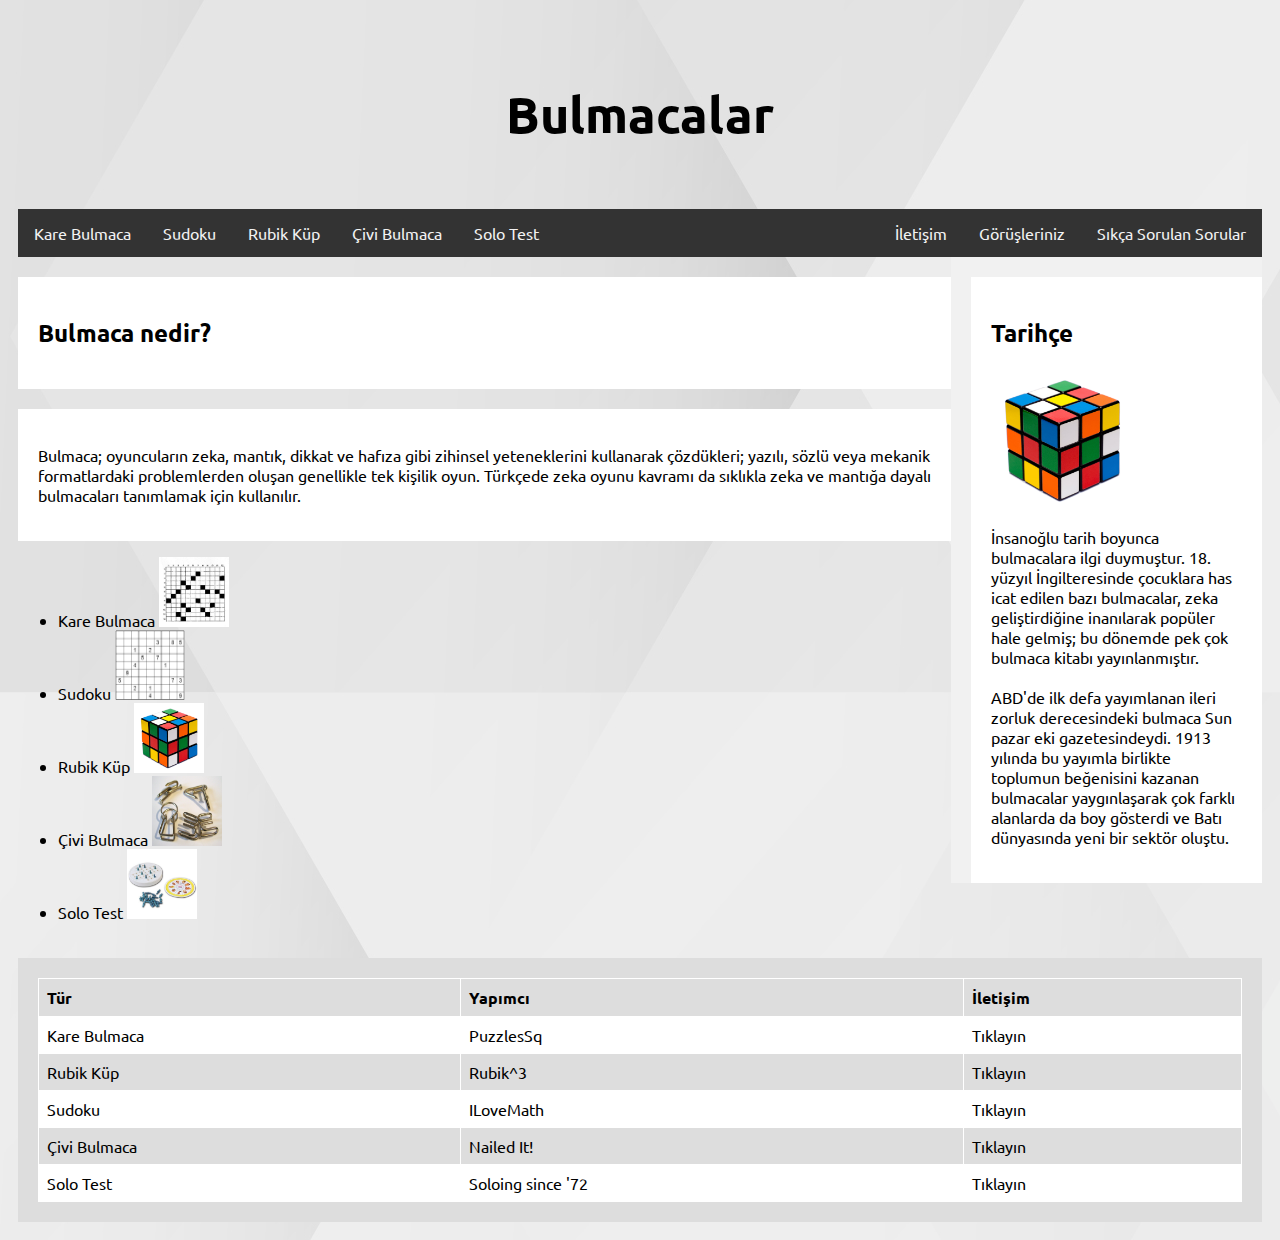
==== index.html @ 366a980c "Bütünleme" ====
<html lang="tr">
    <head>
        <title>Bulmacalar</title>
        <meta charset="utf-8"/>
        <meta name="viewport" content="width=device-width, initial-scale=1">
        <link rel="stylesheet" href="style.css">
        <link rel="preconnect" href="https://fonts.googleapis.com"><link rel="preconnect" href="https://fonts.gstatic.com" crossorigin><link href="https://fonts.googleapis.com/css2?family=Ubuntu:wght@300&display=swap" rel="stylesheet">
    </head>
    <body>
        <div class="header">
            <h1>Bulmacalar</h1>
        </div>

        <div class="topnav">
            <a href="karebulmaca.html" target="_blank">Kare Bulmaca</a>
            <a href="sudoku.html" target="_blank">Sudoku</a>
            <a href="rubikcube.html" target="_blank">Rubik Küp</a>
            <a href="" target="_blank">Çivi Bulmaca</a>
            <a href="" target="_blank">Solo Test</a>
            <a href="" target="_blank" style="float:right">Sıkça Sorulan Sorular</a>
            <a href="" target="_blank" style="float:right">Görüşleriniz</a>
            <a href="" target="_blank" style="float:right">İletişim</a> 
        </div>
        
        <div class="row">
            <div class="leftcolumn">
                <div class="aciklama">
                    <h2>Bulmaca nedir?</h2>   
        </div>

        <div class="aciklama">
            <p>Bulmaca; oyuncuların zeka, mantık, dikkat ve hafıza gibi zihinsel yeteneklerini kullanarak çözdükleri; yazılı, sözlü veya mekanik formatlardaki problemlerden oluşan genellikle tek kişilik oyun. Türkçede zeka oyunu kavramı da sıklıkla zeka ve mantığa dayalı bulmacaları tanımlamak için kullanılır.</p>
        </div>
        <ul>
            <li>Kare Bulmaca <img src="images/karebulmaca.jpg" width="70" height="70"></li>
            <li>Sudoku <img src="images/sudoku.jpg" width="70" height="70"></li>
            <li>Rubik Küp <img src="images/rubikcube.jpg" width="70" height="70"></li>
            <li>Çivi Bulmaca <img src="images/civibulmaca.jpg" width="70" height="70"></li>
            <li>Solo Test <img src="images/solotest.jpg" width="70" height="70"></li>
        </ul>
        </div>

        <div class="rightcolumn">
            <div class="aciklama">
                <h2>Tarihçe</h2>
                <img src="images/rubikcube.jpg" alt="rubik cube" width="142" height="142">
                <p>İnsanoğlu tarih boyunca bulmacalara ilgi duymuştur. 18. yüzyıl İngilteresinde çocuklara has icat edilen bazı bulmacalar, zeka geliştirdiğine inanılarak popüler hale gelmiş; bu dönemde pek çok bulmaca kitabı yayınlanmıştır.<br><br>ABD'de ilk defa yayımlanan ileri zorluk derecesindeki bulmaca Sun pazar eki gazetesindeydi. 1913 yılında bu yayımla birlikte toplumun beğenisini kazanan bulmacalar yaygınlaşarak çok farklı alanlarda da boy gösterdi ve Batı dünyasında yeni bir sektör oluştu.</p>
            </div>
        </div>
        </div>

        <div class="footer">
            <table>
                <tr>
                    <th>Tür</th>
                    <th>Yapımcı</th>
                    <th>İletişim</th>
                </tr>
                <tr>
                    <td>Kare Bulmaca</td>
                    <td>PuzzlesSq</td>
                    <td>Tıklayın</td>
                </tr>
                <tr>
                    <td>Rubik Küp</td>
                    <td>Rubik^3</td>
                    <td>Tıklayın</td>
                </tr>
                <tr>
                    <td>Sudoku</td>
                    <td>ILoveMath</td>
                    <td>Tıklayın</td>
                </tr>
                <tr>
                    <td>Çivi Bulmaca</td>
                    <td>Nailed It!</td>
                    <td>Tıklayın</td>
                </tr>
                <tr>
                    <td>Solo Test</td>
                    <td>Soloing since '72</td>
                    <td>Tıklayın</td>
                </tr>
            </table>
        </div>
    </body>
</html>
---- style.css ----
* {
    box-sizing: border-box;
}

body {
    font-family: 'Ubuntu', sans-serif;
    padding: 10px;
    background-image: url(images/pagebackground.jpg);
}

.header {
    padding: 30px;
    text-align: center;
}

table {
    border-collapse: collapse;
    width: 100%;
}

td, th {
    border: 1px solid white;
    text-align: left;
    padding: 8px;
}

tr:nth-child(even) {
    background-color: white;
}

.header h1 {
    font-size: 50px;
}

.topnav {
    overflow: hidden;
    background-color: #333;
}

.topnav a {
    float: left;
    display: block;
    color: #f2f2f2;
    text-align: center;
    padding: 14px 16px;
    text-decoration: none;
}

.topnav a:hover {
    background-color: #ddd;
    color: black;
}

.leftcolumn {
    float: left;
    width: 75%;
}

.rightcolumn {
    float: right;
    width: 25%;
    background-color: #f1f1f1;
    padding-left: 20px;
}

.aciklama {
    background-color: white;
    padding: 20px;
    margin-top: 20px;
}


.row:after {
    content: "";
    display: table;
    clear: both;
}

.footer {
    padding: 20px;
    text-align: center;
    background: #ddd;
    margin-top: 20px;
}

@media screen and (max-width: 800px) {
    .leftcolumn, .rightcolumn {
        width: 100%;
        padding: 0;
    }
}

@media screen and (max-width: 400px) {
    .topnav a {
        float: none;
        width: 100%;
    }
}

@import url('https://fonts.googleapis.com/css2?family=Ubuntu:wght@300&display=swap');
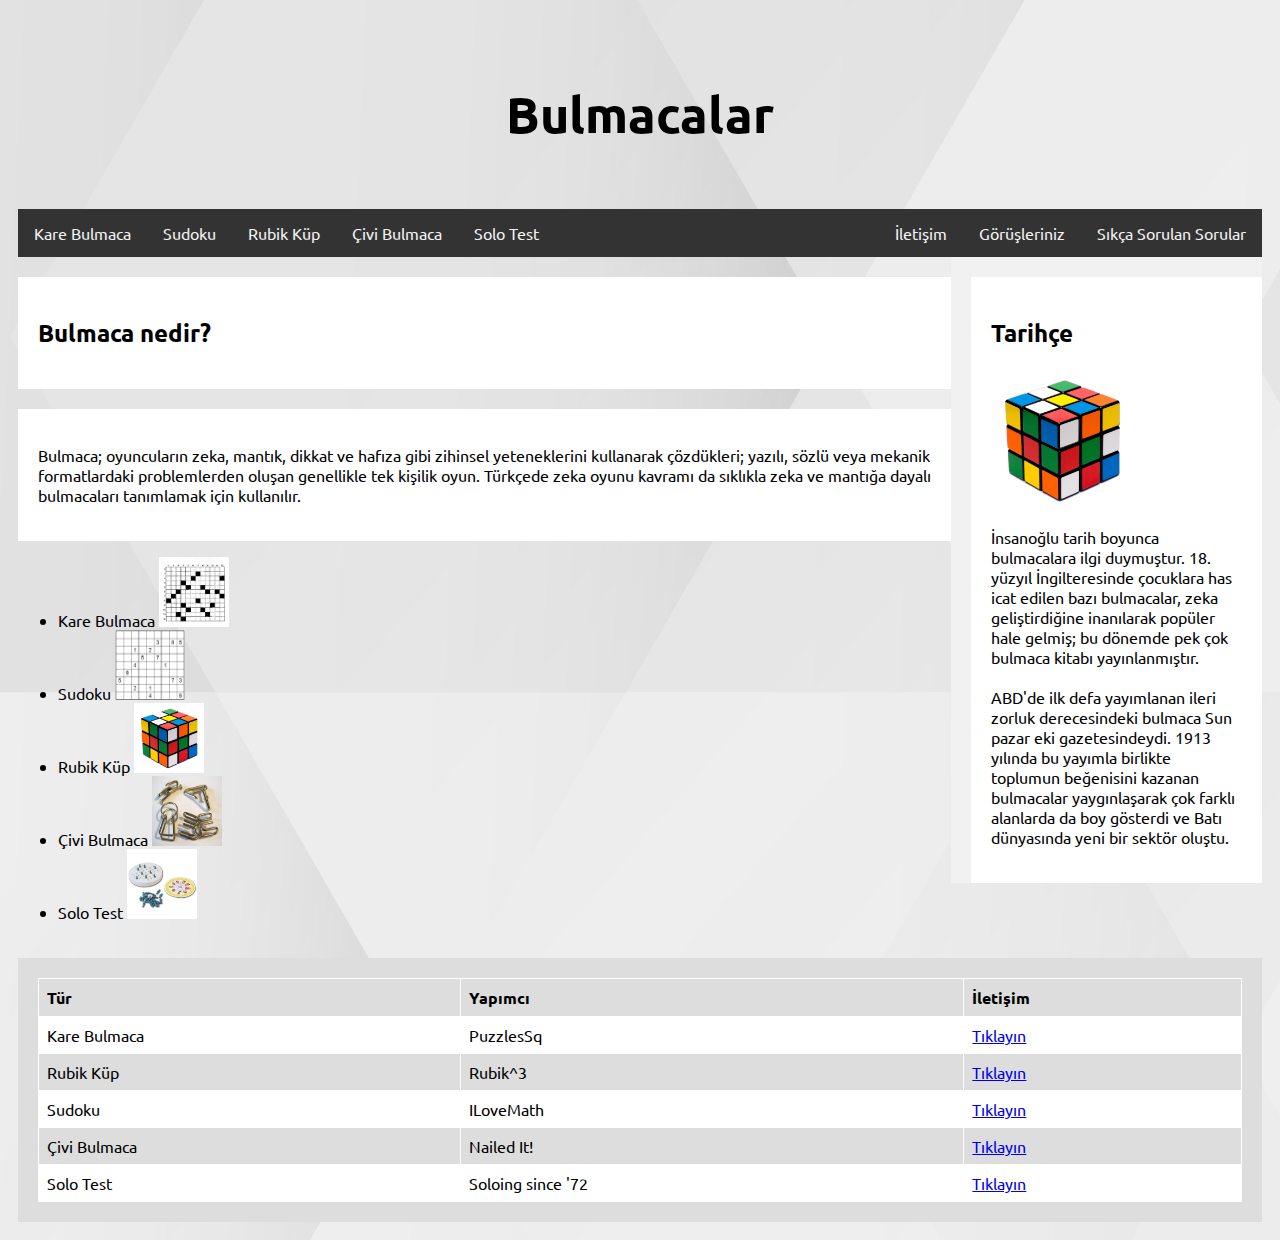
==== commit e8650156: "butunleme" ====
--- a/index.html
+++ b/index.html
@@ -15,11 +15,11 @@
             <a href="karebulmaca.html" target="_blank">Kare Bulmaca</a>
             <a href="sudoku.html" target="_blank">Sudoku</a>
             <a href="rubikcube.html" target="_blank">Rubik Küp</a>
-            <a href="" target="_blank">Çivi Bulmaca</a>
-            <a href="" target="_blank">Solo Test</a>
-            <a href="" target="_blank" style="float:right">Sıkça Sorulan Sorular</a>
-            <a href="" target="_blank" style="float:right">Görüşleriniz</a>
-            <a href="" target="_blank" style="float:right">İletişim</a> 
+            <a href="civibulmaca.html" target="_blank">Çivi Bulmaca</a>
+            <a href="solotest.html" target="_blank">Solo Test</a>
+            <a href="faq.html" target="_blank" style="float:right">Sıkça Sorulan Sorular</a>
+            <a href="gorusleriniz.html" target="_blank" style="float:right">Görüşleriniz</a>
+            <a href="iletisimmain.html" target="_blank" style="float:right">İletişim</a> 
         </div>
         
         <div class="row">
@@ -59,27 +59,27 @@
                 <tr>
                     <td>Kare Bulmaca</td>
                     <td>PuzzlesSq</td>
-                    <td>Tıklayın</td>
+                    <td><a href="puzzlesq.html" target="_blank">Tıklayın</a></td>
                 </tr>
                 <tr>
                     <td>Rubik Küp</td>
                     <td>Rubik^3</td>
-                    <td>Tıklayın</td>
+                    <td><a href="rubik3.html" target="_blank">Tıklayın</a></td>
                 </tr>
                 <tr>
                     <td>Sudoku</td>
                     <td>ILoveMath</td>
-                    <td>Tıklayın</td>
+                    <td><a href="ilovemath.html" target="_blank">Tıklayın</a></td>
                 </tr>
                 <tr>
                     <td>Çivi Bulmaca</td>
                     <td>Nailed It!</td>
-                    <td>Tıklayın</td>
+                    <td><a href="nailedit.html" target="_blank">Tıklayın</a></td>
                 </tr>
                 <tr>
                     <td>Solo Test</td>
                     <td>Soloing since '72</td>
-                    <td>Tıklayın</td>
+                    <td><a href="soloing.html" target="_blank">Tıklayın</a></td>
                 </tr>
             </table>
         </div>
